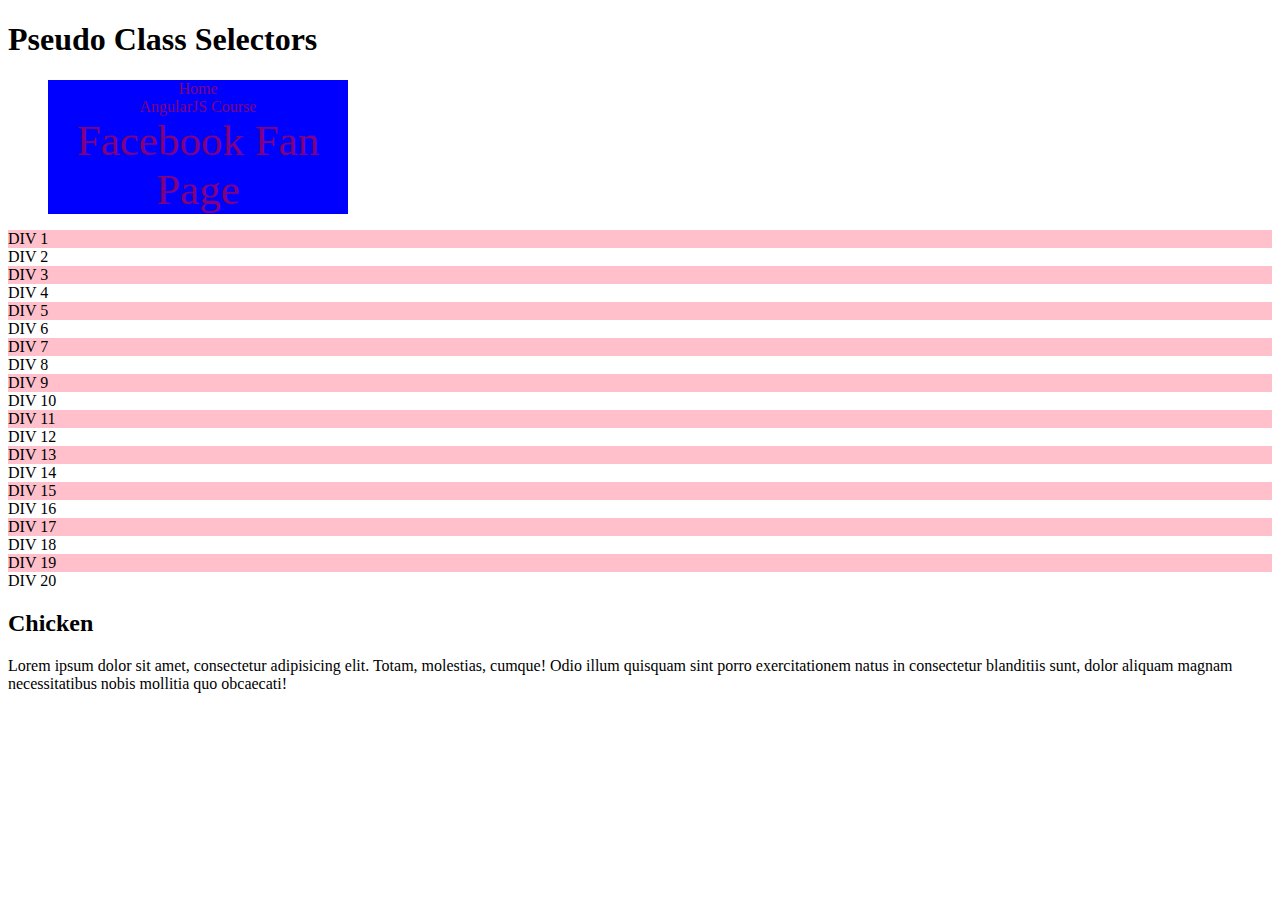
==== try.html @ 93f64ea0 "latest" ====
<!DOCTYPE html>
<html>
<head>
<meta charset="utf-8">
<title>Pseudo Class Selectors</title>
<style>
/* Styles go here. */
li{
  list-style: none;
}
a:link, a:visited {
   text-decoration: none;
   background-color: blue;
   color: purple;
   display: block;
   width:300px;
   text-align: center;
}
a:hover,a:active{
  background-color: red;
  color: green;
}
header li:nth-child(3){
  font-size: 43px;
}
section div:nth-child(odd){
  background-color: pink;
}
section div:nth-child(4):hover{
  background-color: blue;
  cursor: pointer;
}
</style>
</head>
<body>
<h1>Pseudo Class Selectors</h1>

<header>
  <ul>
    <li><a href="/">Home</a></li>
    <li><a href="http://goo.gl/V0Wl6s" target="_blank">AngularJS Course</a></li>
    <li><a href="http://www.facebook.com/CourseraWebDev" target="_blank">Facebook Fan Page</a></li>
  </ul>
</header>

<section>
  <div>DIV 1</div>
  <div>DIV 2</div>
  <div>DIV 3</div>
  <div>DIV 4</div>
  <div>DIV 5</div>
  <div>DIV 6</div>
  <div>DIV 7</div>
  <div>DIV 8</div>
  <div>DIV 9</div>
  <div>DIV 10</div>
  <div>DIV 11</div>
  <div>DIV 12</div>
  <div>DIV 13</div>
  <div>DIV 14</div>
  <div>DIV 15</div>
  <div>DIV 16</div>
  <div>DIV 17</div>
  <div>DIV 18</div>
  <div>DIV 19</div>
  <div>DIV 20</div>
</section>
<div class="row">
   <div class="col-lg-4 col-md-6">
      <div class="section">
         <h2 class="chicken">Chicken</h2>
         <p>Lorem ipsum dolor sit amet, consectetur adipisicing elit. Totam, molestias, cumque! Odio illum quisquam sint porro exercitationem natus in consectetur blanditiis sunt, dolor aliquam magnam necessitatibus nobis mollitia quo obcaecati!</p>
      </div>
   </div>
</div>
</div>
</body>
</html>
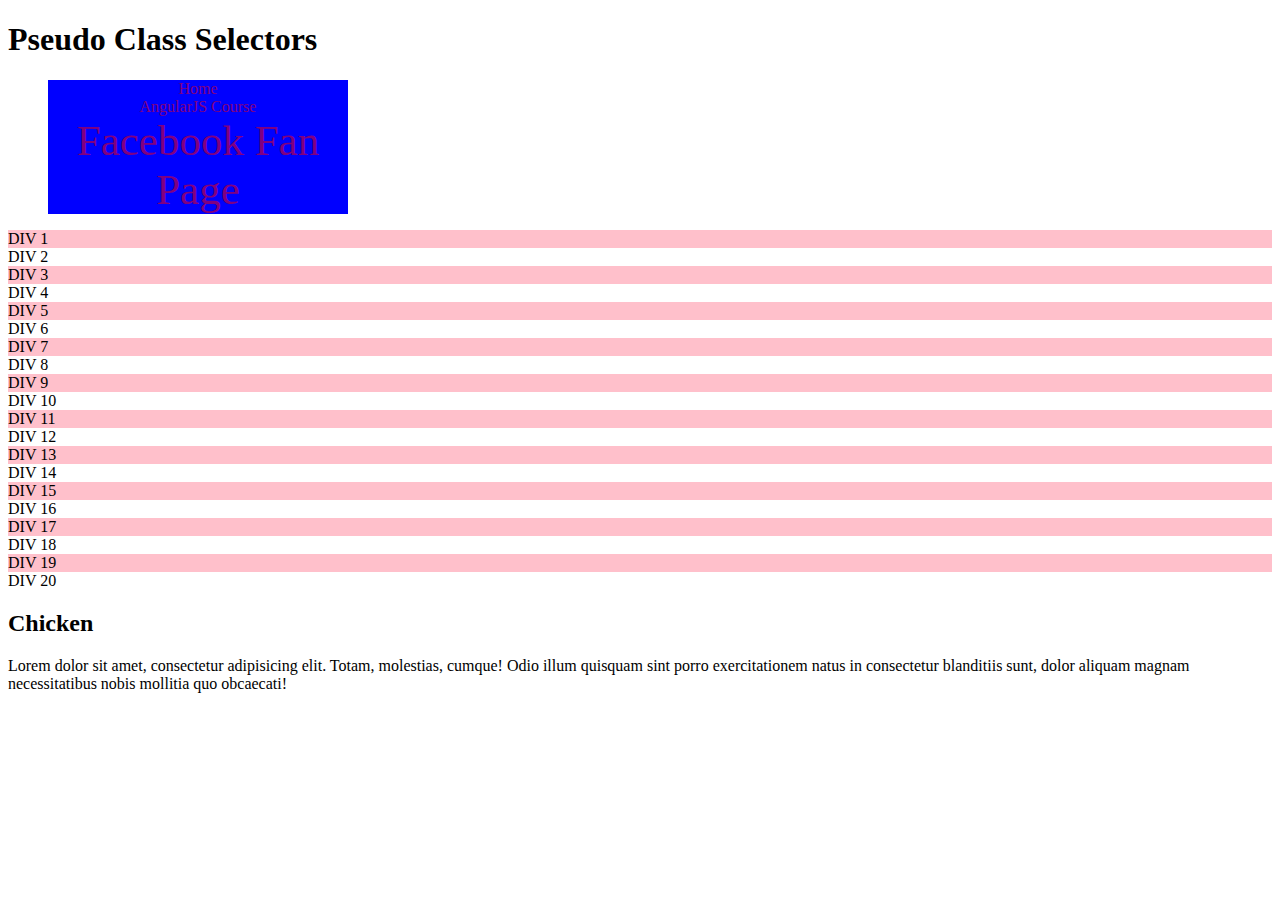
==== commit 2dc076fc: "new" ====
--- a/try.html
+++ b/try.html
@@ -70,7 +70,7 @@
    <div class="col-lg-4 col-md-6">
       <div class="section">
          <h2 class="chicken">Chicken</h2>
-         <p>Lorem ipsum dolor sit amet, consectetur adipisicing elit. Totam, molestias, cumque! Odio illum quisquam sint porro exercitationem natus in consectetur blanditiis sunt, dolor aliquam magnam necessitatibus nobis mollitia quo obcaecati!</p>
+         <p>Lorem  dolor sit amet, consectetur adipisicing elit. Totam, molestias, cumque! Odio illum quisquam sint porro exercitationem natus in consectetur blanditiis sunt, dolor aliquam magnam necessitatibus nobis mollitia quo obcaecati!</p>
       </div>
    </div>
 </div>
